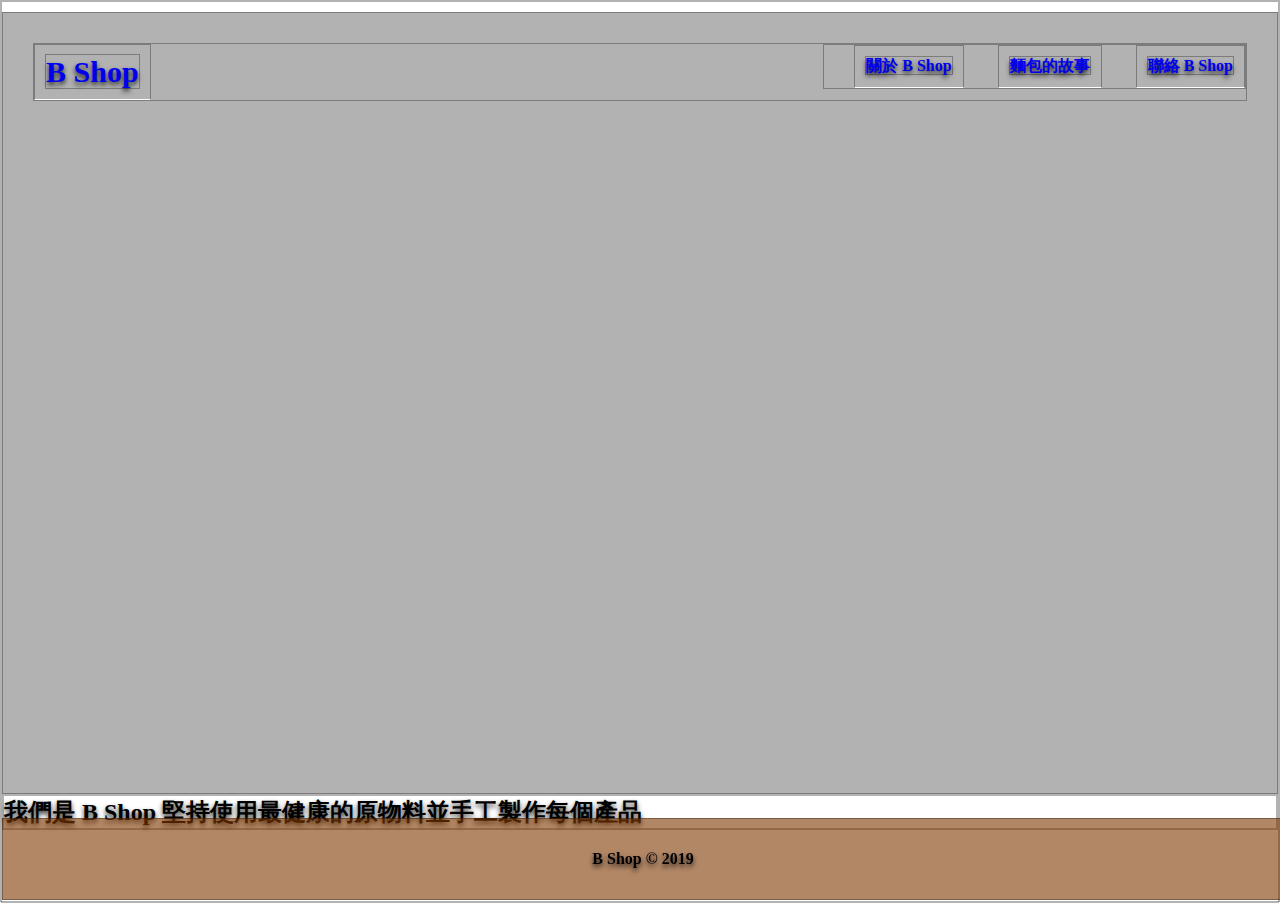
==== about.html @ 288afb61 "新增關於葉面" ====
<!DOCTYPE html>
<html lang="zh">
<head>
    <meta charset="UTF-8">
    <title>關於B SHOP</title>
    <link rel="stylesheet" href="style.css">
</head>
<body>
 <div class="main">
    <div class="nav">
            <span id="logo"><a href="#">B Shop</a></span>
            <ul>
                <li><a href="#">關於 B Shop</a></li>
                <li><a href="#">麵包的故事</a></li>
                <li><a href="#">聯絡 B Shop</a></li>
            </ul>
        </div>
       
</div><div class="content">
    <h2 class="background-box">我們是 B Shop 堅持使用最健康的原物料並手工製作每個產品</h2>
</div>
<div class="footer">
    B Shop &copy; 2019
</div>

</body>
</html>
---- style.css ----
* {
    font-family: 微軟正黑體;
    padding: 0px;
    margin: 0px;
    border: 1px solid rgba(0, 0, 0, 0.3);
    text-shadow: 0 3px 5px rgba(0, 0, 0, 0.8);
    font-weight: 900;
}	

html, body {
    height: 100%;
}
body
{
    background-image: url(bg.jpg);
    background-size: cover;
}
/* 整體頁面 */
.main {
    margin: 10px auto 0 auto;
    padding: 30px;	   
    background-color: rgba(0, 0, 0, 0.3);
    height: 80%;
}
/* 導覽列 */
.nav a {
    text-decoration: none;
}
.nav ul {
   float: right;
}
.nav ul li {
    display: inline-block;
    margin-left: 30px;
    padding: 10px;
    border-bottom: 1px solid white;
} 
.nav ul li:hover, .nav #logo:hover {
    background-color: rgba(128, 57, 0, 0.603);
}	
.nav #logo {
    display: inline-block;
    padding: 10px;
    font-size: 30px;
    border-bottom: 1px solid white;
} 
/* 內容區塊 */
.content h1 {
    margin-top: 100px;
}
.content p {
    width: 300px;
    margin-top: 80px;
    line-height: 30px;
}
.content a {
    display: inline-block;
    width: 150px;
    height: 50px;
    line-height: 50px;
    text-align: center;
    margin-top: 50px;
    text-decoration: none;
    border: 1px solid white;
    background-color: rgba(128, 57, 0, 0.603);
    text-shadow: none;
}
.content a:hover {
    background-color: transparent;
}	
.content hr {
    width: 300px;
    height: 2px;
    background-color: white;
    margin-top: 30px;
} 
/* 按鈕 */
.button {
    text-align: center;
    margin-top: 30px;
}
.button a {
    display: inline-block;
    width: 100px;
    background-color: rgba(128, 57, 0, 0.603);
    border-radius: 50%;
    padding: 30px;
    border: 1px solid white;
    margin-left: 50px;
}
.button a:first-child {
    margin-left: 0;
}
.button a:hover {
    background-color: transparent;

 }
.button a img {
    width: 100%;
}

 /* 頁尾 */
.footer {
    text-align: center;
    background-color: rgba(128, 57, 0, 0.603);
    height: 80px;
    width: 100%;
    line-height: 80px;
    position: fixed;
    bottom: 0;
}
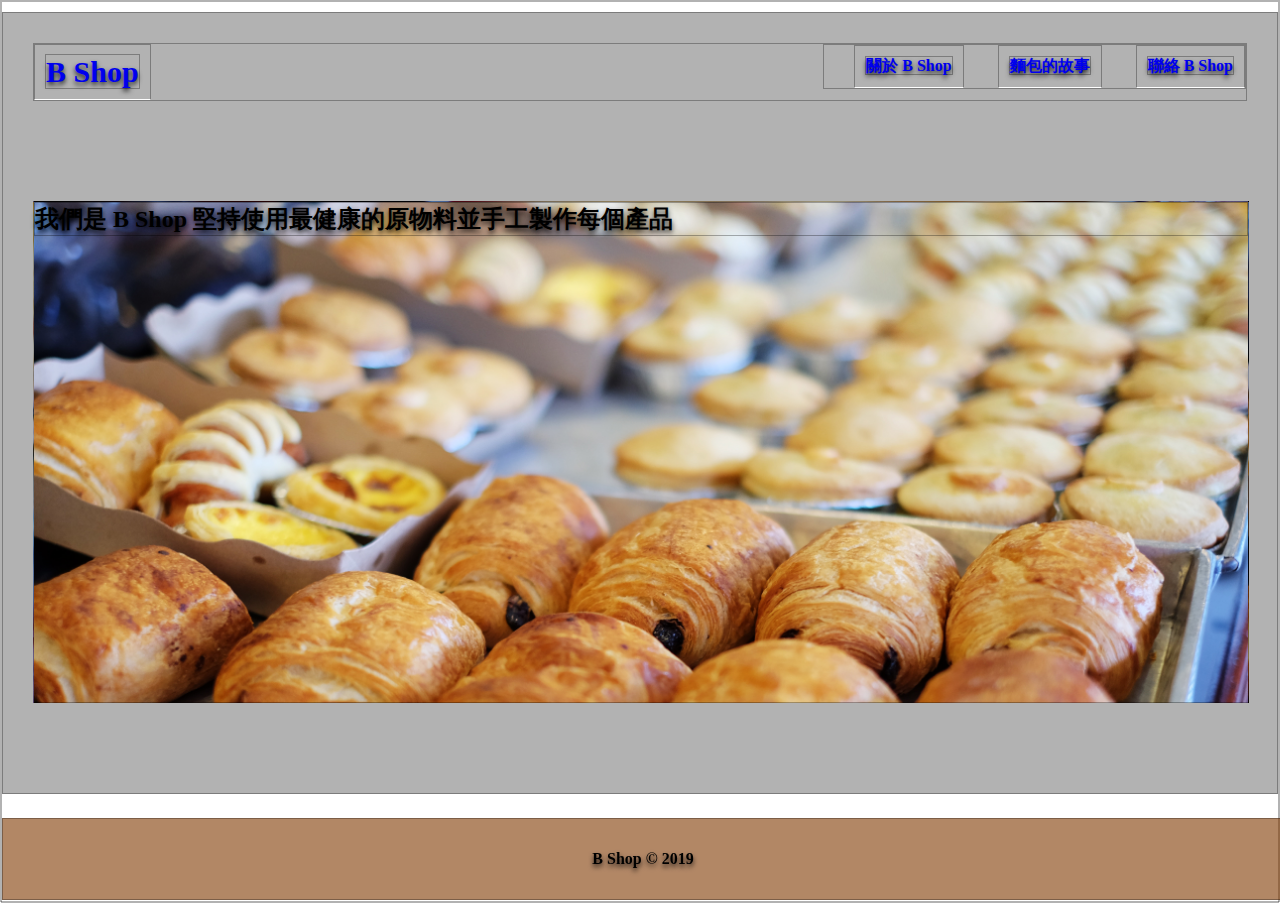
==== commit cfbcdffd: "新增關我" ====
--- a/about.html
+++ b/about.html
@@ -15,9 +15,9 @@
                 <li><a href="#">聯絡 B Shop</a></li>
             </ul>
         </div>
-       
-</div><div class="content">
-    <h2 class="background-box">我們是 B Shop 堅持使用最健康的原物料並手工製作每個產品</h2>
+        <div class="box">
+            <h2>我們是 B Shop 堅持使用最健康的原物料並手工製作每個產品</h2>
+        </div>    
 </div>
 <div class="footer">
     B Shop &copy; 2019
--- a/style.css
+++ b/style.css
@@ -75,6 +75,10 @@
     margin-top: 30px;
 } 
 /* 按鈕 */
+.button ul li {
+    display: inline-block;
+    margin-left: 50px;
+}
 .button {
     text-align: center;
     margin-top: 30px;
@@ -86,7 +90,6 @@
     border-radius: 50%;
     padding: 30px;
     border: 1px solid white;
-    margin-left: 50px;
 }
 .button a:first-child {
     margin-left: 0;
@@ -109,3 +112,11 @@
     position: fixed;
     bottom: 0;
 } 
+/* 關於我 */
+.box {
+    width: 100%;
+    height: 500px;
+    background-image: url(about.jpg);
+    background-size: cover;
+    margin-top: 100px;
+} 
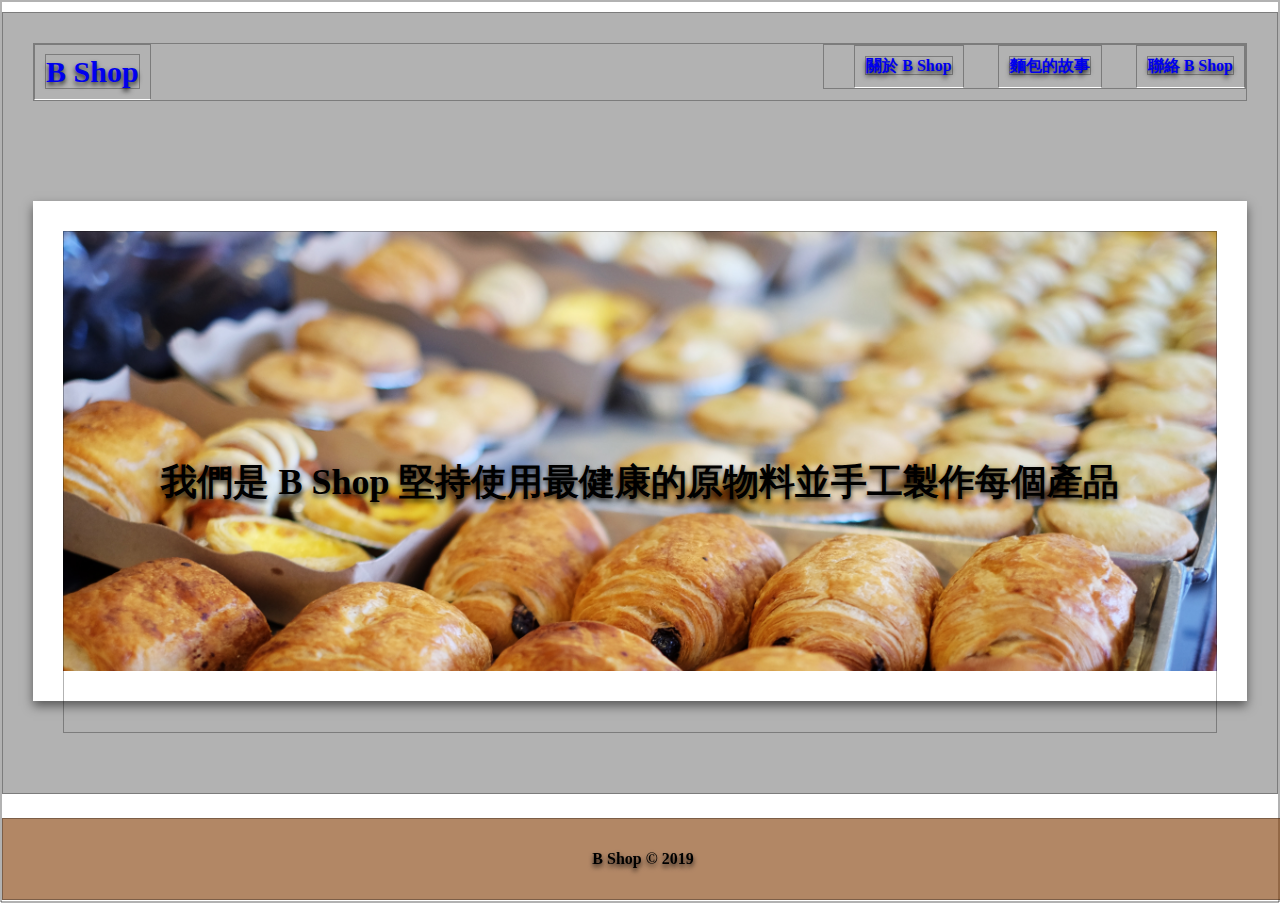
==== commit 73962879: "修改關我" ====
--- a/about.html
+++ b/about.html
@@ -10,7 +10,7 @@
     <div class="nav">
             <span id="logo"><a href="#">B Shop</a></span>
             <ul>
-                <li><a href="#">關於 B Shop</a></li>
+                <li><a href="about.html">關於 B Shop</a></li>
                 <li><a href="#">麵包的故事</a></li>
                 <li><a href="#">聯絡 B Shop</a></li>
             </ul>
--- a/style.css
+++ b/style.css
@@ -119,4 +119,10 @@
     background-image: url(about.jpg);
     background-size: cover;
     margin-top: 100px;
+    text-align: center;
+    line-height: 500px;
+    font-size: 24px;    
+    border: 30px solid white;
+    box-sizing: border-box;
+    box-shadow: 0 5px 10px rgba(0, 0, 0, 0.5);
 } 
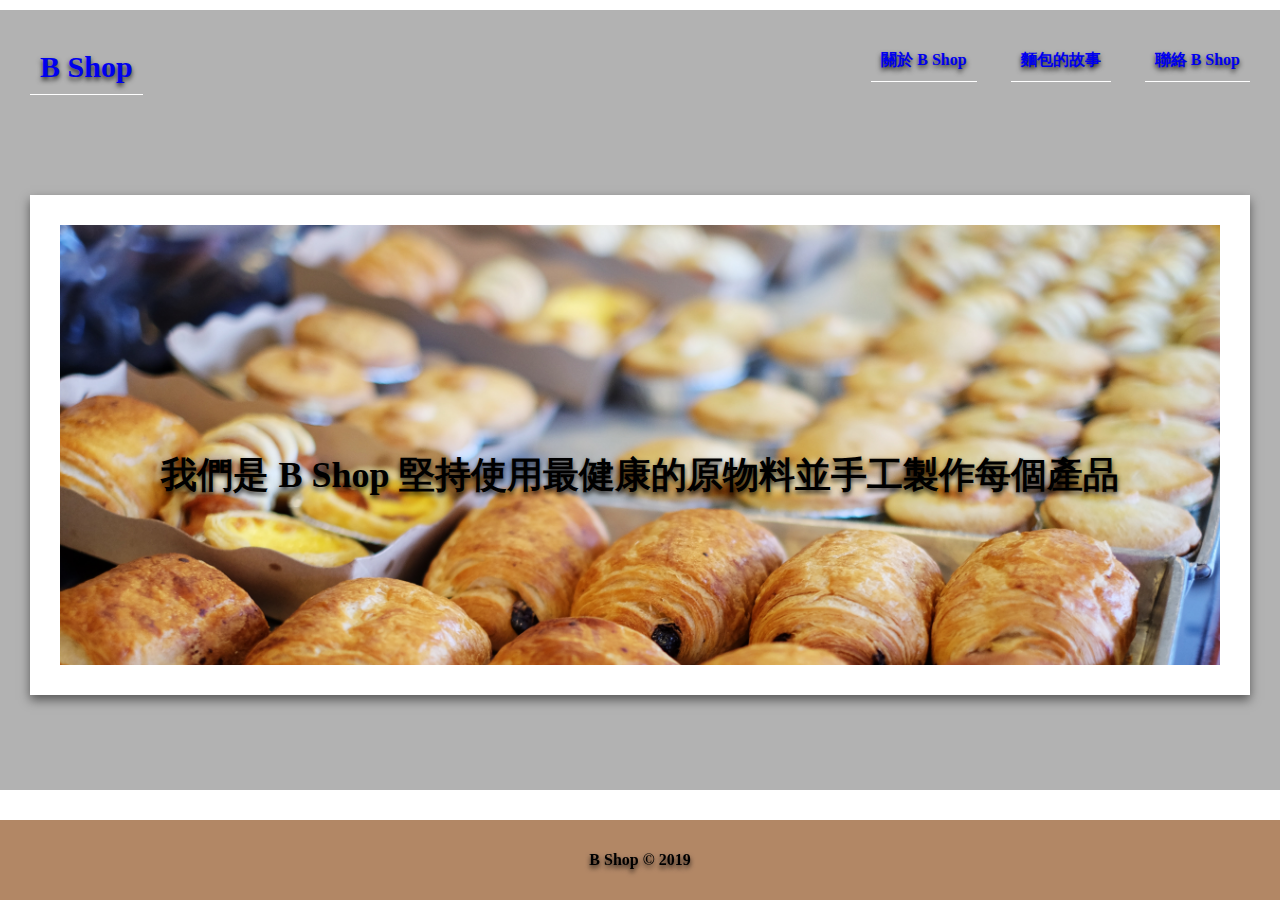
==== commit 09a0cd94: "商品頁面完成與連結設定" ====
--- a/about.html
+++ b/about.html
@@ -8,7 +8,7 @@
 <body>
  <div class="main">
     <div class="nav">
-            <span id="logo"><a href="#">B Shop</a></span>
+            <span id="logo"><a href="index.html">B Shop</a></span>
             <ul>
                 <li><a href="about.html">關於 B Shop</a></li>
                 <li><a href="#">麵包的故事</a></li>
--- a/style.css
+++ b/style.css
@@ -2,7 +2,7 @@
     font-family: 微軟正黑體;
     padding: 0px;
     margin: 0px;
-    border: 1px solid rgba(0, 0, 0, 0.3);
+    border: 0px solid rgba(0, 0, 0, 0.3);
     text-shadow: 0 3px 5px rgba(0, 0, 0, 0.8);
     font-weight: 900;
 }	
@@ -75,10 +75,10 @@
     margin-top: 30px;
 } 
 /* 按鈕 */
-.button ul li {
+/* .button ul li {
     display: inline-block;
-    margin-left: 50px;
-}
+   
+} */
 .button {
     text-align: center;
     margin-top: 30px;
@@ -90,6 +90,7 @@
     border-radius: 50%;
     padding: 30px;
     border: 1px solid white;
+    margin-left: 50px;
 }
 .button a:first-child {
     margin-left: 0;
@@ -126,3 +127,21 @@
     box-sizing: border-box;
     box-shadow: 0 5px 10px rgba(0, 0, 0, 0.5);
 } 
+/* 商品 */
+.box-fifty {
+    width: 50%;
+    height: 400px;
+    background-size: cover;
+    float: left;
+    text-align: center;
+    line-height: 400px;
+    font-size: 30px;
+    margin-top: 100px;
+    box-shadow: 0 5px 10px rgba(0, 0, 0, 0.5);
+}
+.bakery1 {
+    background-image: url(bakery1.jpg);
+}
+.bakery2 {
+    background-image: url(bakery2.jpg);
+} 